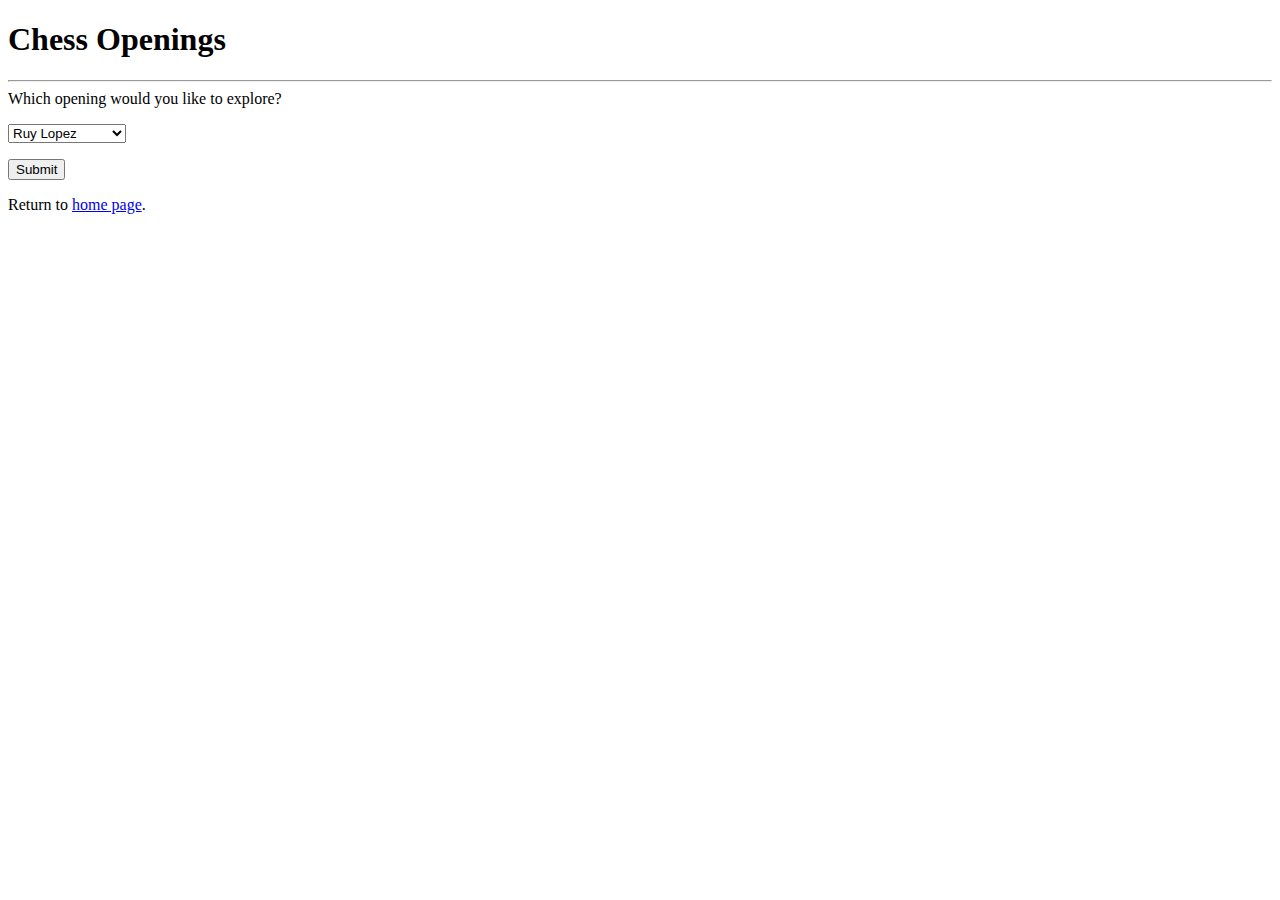
==== openings.html @ 2f0f7e7f "Edited index.html and added images and linked pages" ====
<!DOCTYPE html>
<html>
<head>
	<title>Chess openings</title>
</head>
<body>
	<header>
		<h1>Chess Openings</h1>
		<hr />
	</header>
	<form action="select.html" method="get">
		<div>
			<label>Which opening would you like to explore?</label>
			<p>
				<select name="opening">
					<option value="ruy">Ruy Lopez</option>
					<option value="kgambit">King's Gambit</option>
					<option value="sicilian">Sicilian Defense</option>
					<option value="qgambit">Queen's Gambit</option>
					<option value="other">Other Openings</option>
				</select>
			</p>
		</div>
		<div>
			<button type="submit">Submit</button>
		</div>
	</form>
	<footer>
		<p>
			Return to <a href="index.html">home page</a>.
		</p>
	</footer>

</body>
</html>
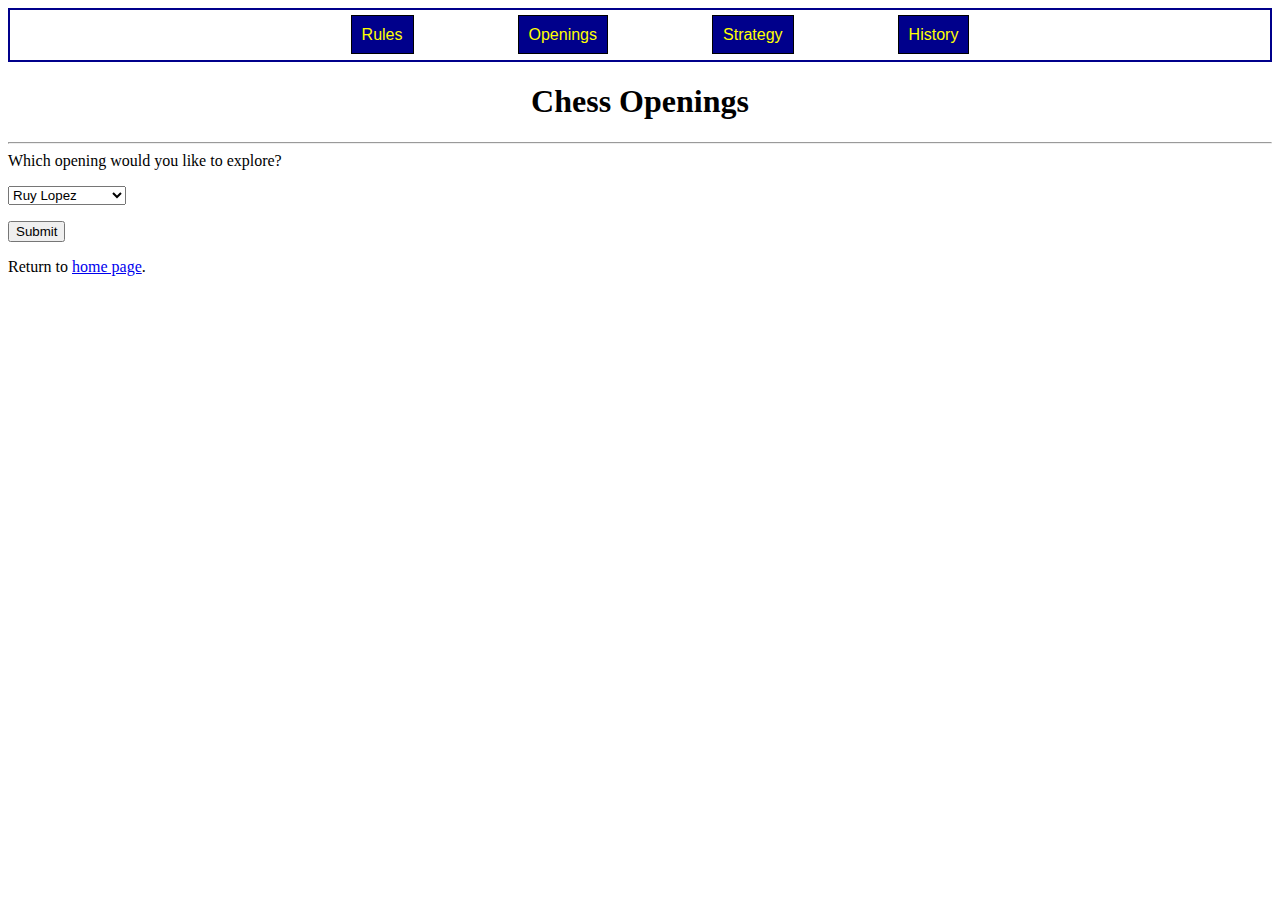
==== commit 3df17f78: "Added styles.css" ====
--- a/openings.html
+++ b/openings.html
@@ -2,12 +2,22 @@
 <html>
 <head>
 	<title>Chess openings</title>
+	<link rel="stylesheet" type="text/css" href="styles.css">
 </head>
 <body>
 	<header>
+		<nav>
+		<ul>
+			<li class="map"><a class="ma" href="rules.html">Rules</a></li>
+			<li class="map"><a class="ma" href="openings.html">Openings</a></li>
+			<li class="map"><a class="ma" href="strategy.html">Strategy</a></li>
+			<li class="map"><a class="ma" href="https://en.wikipedia.org/wiki/History_of_chess">History</a></li>
+		</ul>
+		</nav>
+
+	</header>
 		<h1>Chess Openings</h1>
 		<hr />
-	</header>
 	<form action="select.html" method="get">
 		<div>
 			<label>Which opening would you like to explore?</label>
--- a/styles.css
+++ b/styles.css
@@ -0,0 +1,44 @@
+
+html {
+	background-image: url("");
+}
+body {
+	font-family: georgia, serif;
+}
+header {
+	border: 2px solid darkblue;
+	text-align: center;
+}
+h1, h2 {
+	text-align: center;
+}
+table {
+	border: 1px solid gray;
+	font-family: arial, sans-serif;
+}
+img {
+	border: 1px solid black;
+	padding: 3px;
+}
+th,td {
+	border: 1px solid gray;
+}
+.left-side {
+	float:left;
+	margin-right: 10px;
+}
+.map {
+	background-color: darkblue;
+	display: inline;
+	margin-left: 50px;
+	margin-right: 50px;
+	padding: 10px;
+	border: 1px solid black;
+	width: 100px;
+}
+.ma {
+	font-family: arial, sans-serif;
+	color: yellow;
+	text-align: center;
+	text-decoration: none;
+}